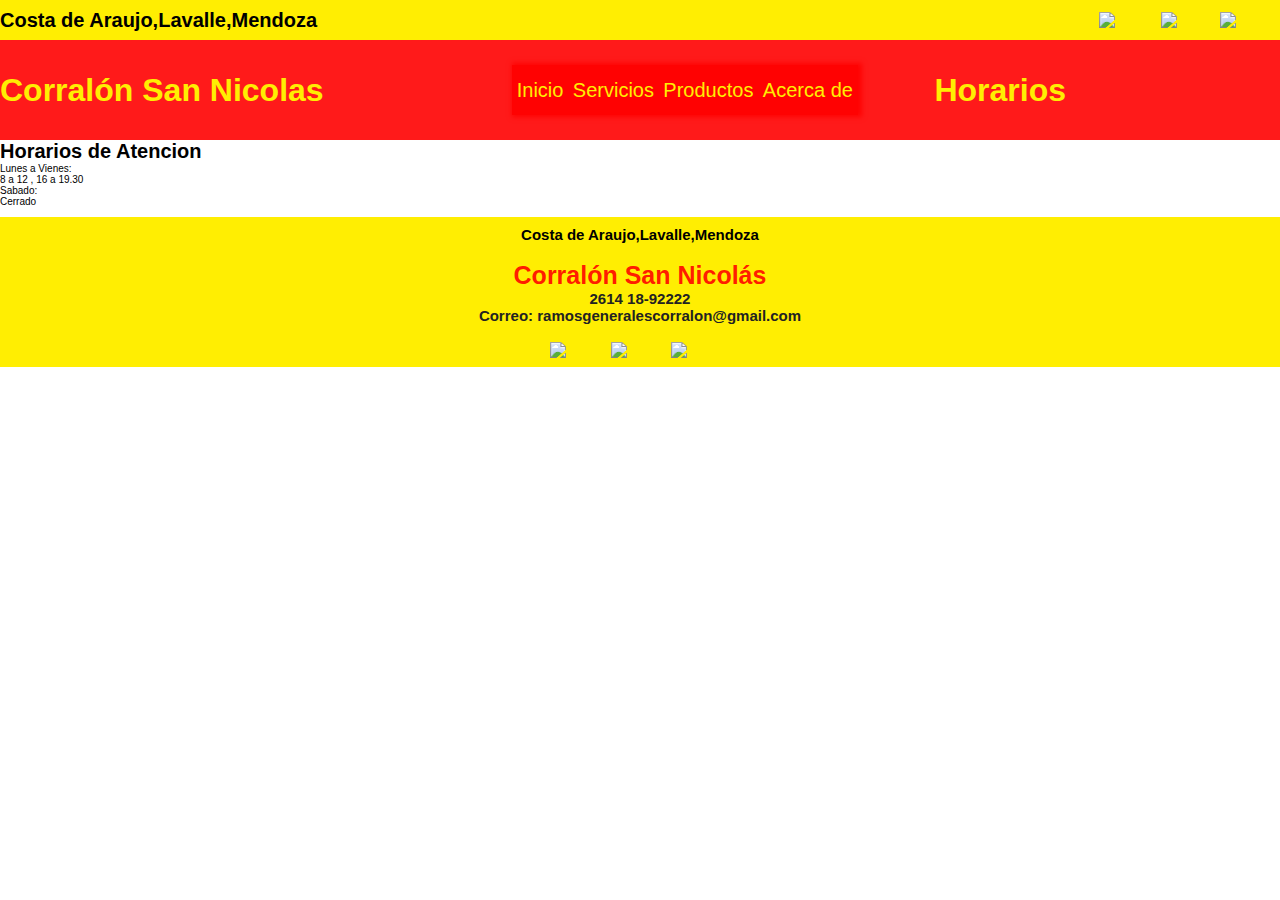
==== horarios.html @ 4902e33f "Merge branch 'main' of https://github.com/delbaluis/Proyecto_Corral-n" ====
<!DOCTYPE html>

<html lang="en">

<head>
    <meta charset="UTF-8">
    <meta http-equiv="X-UA-Compatible" content="IE=edge">
    <meta name="viewport" content="width=device-width, initial-scale=1.0">
    <title>Corralón San Nicolás</title>
    <link rel="stylesheet" href="./style/style.css">
</head>

<body>
    <header>
        <div class="ubicacion_iconos--web">
            <div>
                <a href="" class="color_ubicacion">
                    <img src="./img/location.svg" alt="">Costa de Araujo,Lavalle,Mendoza
                </a>
            </div>
            <div>
                <a href=""><img src="./img/whatsapp.svg" alt="whatsapp" class="logo logo_whatsapp"></a>
                <a href=""><img src="./img/facebook.svg" alt="facebook" class="logo logo_facebook"></a>
                <a href=""><img src="./img/instagram.svg" alt="instagram" class="logo logo_instagram"></a>
            </div>
        </div>
        <div class="titulo_menu">
            <a href="index.html"><h1 class="texto_principal">Corralón San Nicolas</h1></a>
            <div class="icono-menu">
                <img src="./img/menu.svg" id="icono-menu">
            </div>
            <div class="menu_version--web">
            <div class="cont-menu active" id="menu">
                <ul>
                    <a href="#"><li> Inicio </li></a>
                    <a href="#"><li> Servicios</li></a>
                    <a href="./productos.html"><li>Productos</li></a>
                    <a href="#"><li> Acerca de</li></a>
                </ul>
            </div>
            <p class="cotización">
                <a href="horarios.html" class="cotización texto_principal">Horarios</a>
            </p>
        </div>
    </header>
    <section class="horarios_pag">
        <h1 class="horarios_pag--titulo">Horarios de Atencion</h1>
        <div class="contenedor_horarios">
            <p>Lunes a Vienes:
                <br>8 a 12 , 16 a 19.30
            </p>
            <p>Sabado:
                <br>Cerrado
            </p>
        </div>
    </section>
    <script src="./app.js"></script>
</body>



<footer>
    <div class="footer">
        <div>
            <a href="" class="color_ubicacion footer_ubicacion">
                <img src="./img/location.svg" alt="">Costa de Araujo,Lavalle,Mendoza
            </a>
        </div>
        <div class="container__titulo_telefono-correo footer_titulo--correo">
            <h3>Corralón San Nicolás</h3>
            <a href="#" class="telefono-correo"><p class="telefono-correo">2614 18-92222</p></a>
            <a href="" class="telefono-correo"><p class="telefono-correo">Correo: ramosgeneralescorralon@gmail.com</p></a>
        </div>
        <div class="footer_redes">
            <a href=""><img src="./img/whatsapp.svg" alt="whatsapp" class="logo logo_whatsapp"></a>
            <a href=""><img src="./img/facebook.svg" alt="facebook" class="logo logo_facebook"></a>
            <a href=""><img src="./img/instagram.svg" alt="instagram" class="logo logo_instagram"></a>
        </div>
    </div>
</footer>
</html>
---- style/style.css ----
* {
    margin: 0;
    box-sizing: border-box;
    font-family: sans-serif, monospace;
    padding: 0;
    outline: none;
    border: none;
    text-decoration: none;
    transition: all .2s linear;
}

html {
    font-size: 62.5%;

}

/*                                               Menu de Navegacion */

.ubicacion_iconos--web {
    display: none;
    height: 40px;
}

div>.color_ubicacion {
    color: black;
    font-size: 20px;
    font-weight: 800;
}

.cotización {
    display: none;
}

.titulo_menu {
    display: flex;
    justify-content: space-around;
    align-items: center;
    background-color: rgba(255, 0, 0, 0.897);
    height: 80px;
}

.texto_principal {
    font-size: 32px;
    color: rgb(255, 238, 2);
    font-weight: bold;
}

.menu_hambuguesa {
    margin-top: 10px;
}

/* .menu_version--web {
    display: none;
} */
/* .menu__web{
    display: none;
} */

ul li {
    list-style-type: none;
    text-align: center;
    display: inline;
    font-size: 30px;
    padding-right: 10px;
}

a {
    color: rgb(255, 238, 2);
    text-decoration: none;
}

li a:hover {
    opacity: 0.7;
}
/* Estilos para el ícono del Menú */
.icono-menu{
    margin: 40px 50px;
    position: relative;
    z-index: 10;
}

.icono-menu img{
    vertical-align: top;
    width: 40px;
    cursor: pointer;
}

/* Estilos para el contenedor del Menú */
.cont-menu{
    background-color: rgba(255, 0, 0, 0.897);
    box-shadow: 2px 0px 5px 2px rgba(255, 0, 0, 0.897);
    width: 100%;
    height: 40vh;
    position: absolute;
    top: 0;
    left: 0;
    transition: all .5s ease;
}

/* Estilos por agregar en JavaScript */
.active{
    transform: translate(-600px);
}

/* Estilos para el listado del Menú */
.cont-menu ul{
    padding: 100px 0px 20px 0px;
    list-style: none;
}

.cont-menu ul li{
    color: rgb(255, 238, 2);
    display: block;
    font-size: 25px;
    text-decoration: none;
    padding: 10px 50px;
    cursor: pointer;
}

.cont-menu ul li:hover{
    /* background-color: rgb(228,228,228); */
    color: rgba(255, 238, 2,0.5);
}

section .portada_img {
    height: 250px;
    width: 100%;
}

.portada_img {
    width: 100%;
    height: 250px;
    background-size: cover;
    background-position: center;
    background-repeat: no-repeat;
    background-image: url("../img/WhatsApp\ Image\ 2022-08-25\ at\ 9.07.53\ PM.jpeg");
}

section>.img_familia_mobile {
    width: 100%;
    height: 100%;
}

.titulo_portada {
    display: none;
}

.section_numero2 {
    display: flex;
    flex-direction: column;
    flex-wrap: nowrap;
    align-items: center;
    padding-bottom: 15px;
}

.contenedor_sobrenosotros {
    width: 100%;
    font-size: 2rem;
    margin-bottom: 2rem;
    text-transform: uppercase;
    text-align: center;
    background-color: rgb(255, 238, 2);
    color: rgba(255, 0, 0, 0.897);


}

.section_numero2>div>h4 {
    font-size: 25px;
    color: rgba(255, 0, 0, 0.897);
    font-weight: bold;
    text-align: center;
}

.contenedor_portada_familia>.familia {
    object-fit: cover;
    width: 100%;
    height: 100%;
}

.contenedor_parrafo_sobrenosotros {


    color: #444;
    text-align: center;
    padding-top: 25px;
    font-size: 1.5rem;

}

.nuestros_servicios {

    display: flex;
    flex-direction: column;
    align-items: center;

}

.predefinido_subtitulos {
    background-color: rgb(255, 238, 2);
    font-size: 20px;
    color: rgba(255, 0, 0, 0.897);
    font-weight: bold;
    text-align: center;
}

.nuestros_servicios--titulo {
    width: 100%;
    font-size: 2rem;
    margin-bottom: 2rem;
    text-transform: uppercase;
    text-align: center;
    background-color: rgb(255, 238, 2);
    color: rgba(255, 0, 0, 0.897);
}

.nuestros_servicios--mensaje {
    text-align: center;
}

.nuestros_servicios--mensaje>h6 {
    padding-top: 25px;
    font-size: 1.5rem;

}
/*                                              Galeria productosssssssssssssssssssss */
.galeria_productos {
    max-width: 850px;
    margin: 0 auto;
    padding: 5px 5px;
}

.galeria_productos .galeria_productos--titulo {
    font-size: 2rem;
    margin-bottom: 2rem;
    text-transform: uppercase;
    text-align: center;
}

.galeria_productos .galeria_productos--product {
    display: grid;
    grid-template-columns: repeat(auto-fit, minmax(17rem, 1fr));
    gap: 1rem;
    justify-items: center;
    justify-content: center;
}

.galeria_productos .galeria_productos--product .product {
    text-align: center;
    padding: 2rem 1rem;
    background: #ffff;

}

.galeria_productos .galeria_productos--product .product:hover {
    outline: .2rem solid #222;
    outline-offset: 0;
}

.galeria_productos .galeria_productos--product .product img {
    height: 14rem;
}

.galeria_productos .galeria_productos--product .product:hover img {
    transform: scale(.9);
}

.galeria_productos .galeria_productos--product .product h6 {
    padding: .5rem auto;
    font-size: 2rem;
    color: #444
}
footer{
    padding: 10px 0;
}
.footer{
    display: flex;
    flex-direction: column;
    align-items: center;
    justify-content: space-around;
    align-content: stretch;
    height: 150px;
    background-color: rgb(255, 238, 2);
}
.footer >div > .color_ubicacion{
    font-size: 15px;
}
.footer > .container__titulo_telefono-correo{
    display: flex;
    flex-direction: column;
    align-items: center;
    flex-wrap: wrap;
}
.footer > div > h3{
    font-size: 25px;
    font-weight: 800;
    color: rgba(255, 0, 0, 0.897);
}
.footer > div > .telefono-correo{
    font-size: 15px;
    font-weight: 700;
    color: #222;
}

/*                                              MEDIAAAAAAAAAAAAAAAAAAAAAAAAAAA */
@media (min-width:745px) {
    
   
    .icono-menu{
        display: none;
    }
    .cont-menu{
        
        display: flex;
    flex-direction: row;
    align-items: center;
    width: 45%;
    height: 50px;
    position: inherit;
    flex-wrap: wrap;
    justify-content: space-around;
    }
    .cont-menu ul{
        display: contents;
    
    }
    .cont-menu ul li{
        color: rgb(255, 238, 2);
    font-size: 20px;
    text-decoration: none;
    cursor: pointer;
    padding: 0;
    }

    .ubicacion_iconos--web {
        display: flex;
        align-items: center;
        justify-content: space-between;
        color: rgb(255, 238, 2);
        background-color: rgb(255, 238, 2);
    }

    .cotización {
        display: initial;
        width: 45%;
    }

    .titulo_menu {
        display: flex;
    justify-content: space-between;
    align-items: center;
    background-color: rgba(255, 0, 0, 0.897);
    height: 100px;
    }

    /* a{
        width: 40%;
    } */

    .active {
        transform: none;
    }

    .menu_version--web{
        display: flex;
    justify-content: space-between;
    width: 60%;
    align-items: center;
    }

    section .portada_img {
        height: 700px;
        width: 100%;
    }

    section>.img_familia_mobile {
        display: none;
    }

    .portada_img {
        width: 100%;
        height: 700px;
        background-size: cover;
        background-position: center;
        background-repeat: no-repeat;
        background-image: url("../img/WhatsApp\ Image\ 2022-08-25\ at\ 9.07.53\ PM.jpeg");
    }

    .portada_img>div {
        padding-right: 200px;
        padding-top: 100px;
    }

    .titulo_portada {
        display: initial;
        font-size: 50px;
        color: white;
        font-weight: 800;

    }

    .titulo_portada>.subtitulo {
        font-size: 20px;

    }

    .section_numero2 {
        width: 100%;
        display: flex;
        flex-direction: row;
        flex-wrap: wrap;
        justify-content: space-around;
    }

    .contenedor_sobrenosotros {
        width: 100%;
        background-color: rgb(255, 238, 2);
        padding-top: 15px;

        margin-bottom: 25px;
    }

    .section_numero2>div>h4 {

        font-size: 60px;
        color: rgba(255, 0, 0, 0.897);
        font-weight: bold;
        text-align: center;

    }

    .contenedor_portada_familia {
        width: 45%;
        height: 500px;
    }

    .contenedor_portada_familia>.familia {
        object-fit: cover;
        width: 100%;
        height: 100%;
    }

    .contenedor_parrafo_sobrenosotros {

        width: 45%;
        color: #444;
        text-align: center;
        padding-top: 25px;
        font-size: 2.5rem;

    }

    .nuestros_servicios {
        display: flex;
        flex-direction: row;
        flex-wrap: wrap;
        justify-content: center;
        align-items: center;



    }

    .predefinido_subtitulos {
        background-color: rgb(255, 238, 2);
        font-size: 60px;
        color: rgba(255, 0, 0, 0.897);
        font-weight: bold;
        text-align: center;
    }

    .nuestros_servicios--titulo {
        width: 100%;
        font-size: 3.5rem;
        margin-bottom: 3rem;
        text-transform: uppercase;
        text-align: center;
        background-color: rgb(255, 238, 2);
        color: rgba(255, 0, 0, 0.897);
    }

    .nuestros_servicios--mensaje {
        width: 33.3%;
        text-align: center;
    }

    .nuestros_servicios--mensaje>h6 {
        padding-top: 25px;
        font-size: 1.5rem;

    }

    .galeria_productos {
        max-width: 1400px;
        margin: 0 auto;
        padding: 15px 10px;
    }

    .galeria_productos .galeria_productos--titulo {
        font-size: 3.5rem;
        margin-bottom: 3rem;
        text-transform: uppercase;
        text-align: center;
    }

    .galeria_productos .galeria_productos--product {
        display: grid;
        grid-template-columns: repeat(auto-fit, minmax(30rem, 1fr));
        gap: 2rem;
    }

    .galeria_productos .galeria_productos--product .product {
        text-align: center;
        padding: 3rem 2rem;
        background: #ffff;

    }

    .galeria_productos .galeria_productos--product .product:hover {
        outline: .2rem solid #222;
        outline-offset: 0;
    }

    .galeria_productos .galeria_productos--product .product img {
        height: 25rem;
    }

    .galeria_productos .galeria_productos--product .product:hover img {
        transform: scale(.9);
    }

    .galeria_productos .galeria_productos--product .product h6 {
        padding: .5rem auto;
        font-size: 2rem;
        color: #444
    }


}
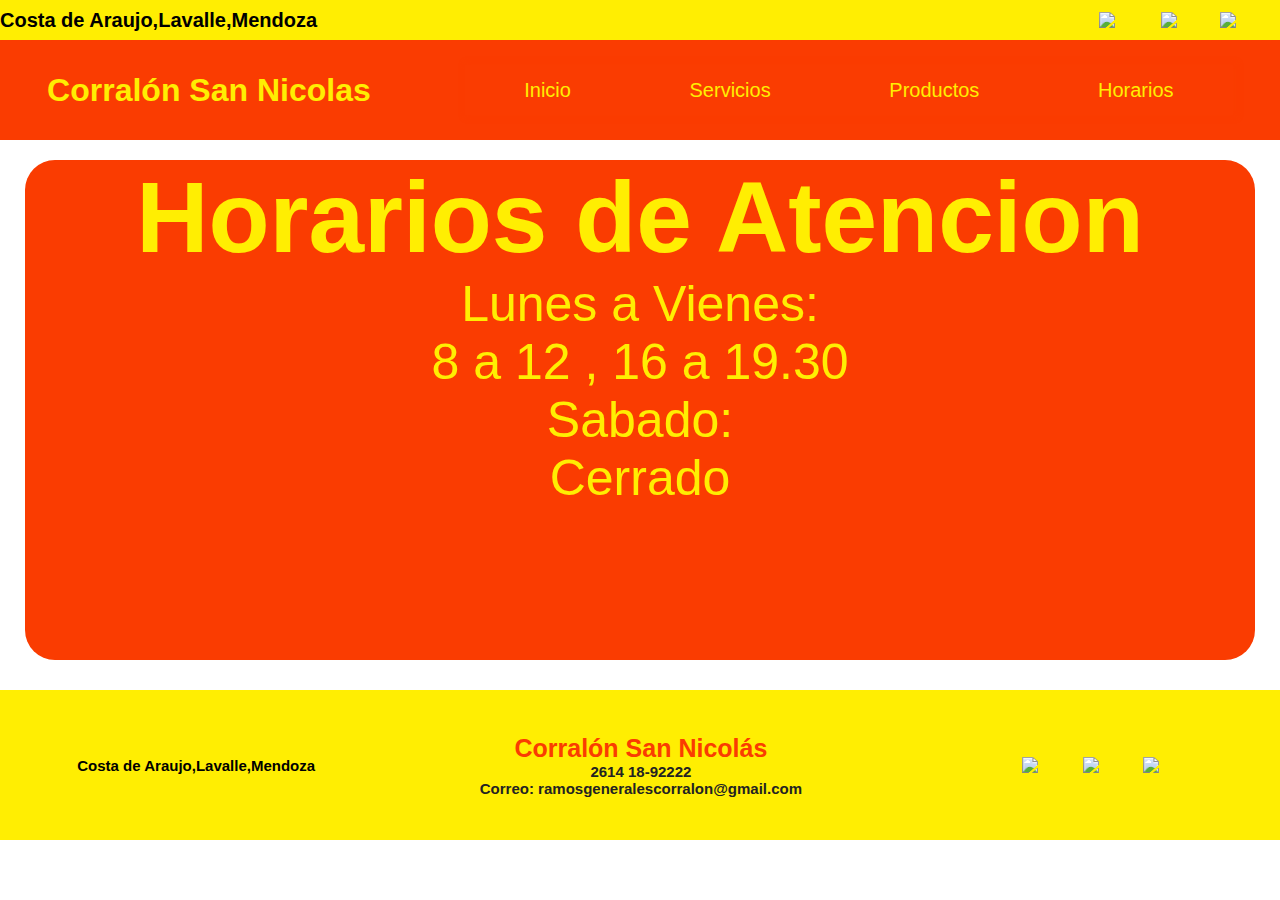
==== commit 015f0fbe: "listo para salir" ====
--- a/horarios.html
+++ b/horarios.html
@@ -19,9 +19,9 @@
                 </a>
             </div>
             <div>
-                <a href=""><img src="./img/whatsapp.svg" alt="whatsapp" class="logo logo_whatsapp"></a>
-                <a href=""><img src="./img/facebook.svg" alt="facebook" class="logo logo_facebook"></a>
-                <a href=""><img src="./img/instagram.svg" alt="instagram" class="logo logo_instagram"></a>
+                <a href="https://wa.me/54926141892222" target="_blank"><img src="./img/whatsapp.svg" alt="whatsapp" class="logo logo_whatsapp"></a>
+                <a href="./index.html"><img src="./img/facebook.svg" alt="facebook" class="logo logo_facebook"></a>
+                <a href="./index.html"><img src="./img/instagram.svg" alt="instagram" class="logo logo_instagram"></a>
             </div>
         </div>
         <div class="titulo_menu">
@@ -32,15 +32,15 @@
             <div class="menu_version--web">
             <div class="cont-menu active" id="menu">
                 <ul>
-                    <a href="#"><li> Inicio </li></a>
-                    <a href="#"><li> Servicios</li></a>
+                    <a href="./index.html"><li> Inicio </li></a>
+                    <a href="./index.html"><li> Servicios</li></a>
                     <a href="./productos.html"><li>Productos</li></a>
-                    <a href="#"><li> Acerca de</li></a>
+                    <a href="./horarios.html"><li> Horarios</li></a>
                 </ul>
             </div>
-            <p class="cotización">
+            <!-- <p class="cotización">
                 <a href="horarios.html" class="cotización texto_principal">Horarios</a>
-            </p>
+            </p> -->
         </div>
     </header>
     <section class="horarios_pag">
@@ -69,12 +69,12 @@
         <div class="container__titulo_telefono-correo footer_titulo--correo">
             <h3>Corralón San Nicolás</h3>
             <a href="#" class="telefono-correo"><p class="telefono-correo">2614 18-92222</p></a>
-            <a href="" class="telefono-correo"><p class="telefono-correo">Correo: ramosgeneralescorralon@gmail.com</p></a>
+            <a href="#" class="telefono-correo"><p class="telefono-correo">Correo: ramosgeneralescorralon@gmail.com</p></a>
         </div>
         <div class="footer_redes">
-            <a href=""><img src="./img/whatsapp.svg" alt="whatsapp" class="logo logo_whatsapp"></a>
-            <a href=""><img src="./img/facebook.svg" alt="facebook" class="logo logo_facebook"></a>
-            <a href=""><img src="./img/instagram.svg" alt="instagram" class="logo logo_instagram"></a>
+            <a href="https://wa.me/54926141892222" target="_blank"><img src="./img/whatsapp.svg" alt="whatsapp" class="logo logo_whatsapp"></a>
+            <a href="./index.html"><img src="./img/facebook.svg" alt="facebook" class="logo logo_facebook"></a>
+            <a href="./index.html"><img src="./img/instagram.svg" alt="instagram" class="logo logo_instagram"></a>
         </div>
     </div>
 </footer>
--- a/style/style.css
+++ b/style/style.css
@@ -35,7 +35,7 @@
     display: flex;
     justify-content: space-around;
     align-items: center;
-    background-color: rgba(255, 0, 0, 0.897);
+    background-color: #FA3C01;
     height: 80px;
 }
 
@@ -72,6 +72,17 @@
 li a:hover {
     opacity: 0.7;
 }
+
+.horarios_pag{
+    color: rgb(255, 238, 2);
+    background-color: #FA3C01;
+    text-align: center;
+    margin: 20px 25px 20px 25px;
+    border-radius: 20px;
+    height: 350px;
+    font-size: 25px;
+}
+
 /* Estilos para el ícono del Menú */
 .icono-menu{
     margin: 40px 50px;
@@ -87,10 +98,10 @@
 
 /* Estilos para el contenedor del Menú */
 .cont-menu{
-    background-color: rgba(255, 0, 0, 0.897);
-    box-shadow: 2px 0px 5px 2px rgba(255, 0, 0, 0.897);
-    width: 100%;
-    height: 40vh;
+    background-color: #FA3C01;
+    box-shadow: 2px 0px 5px 2px #FA3C01;
+    width: 100%;
+    height: 100vh;
     position: absolute;
     top: 0;
     left: 0;
@@ -160,14 +171,14 @@
     text-transform: uppercase;
     text-align: center;
     background-color: rgb(255, 238, 2);
-    color: rgba(255, 0, 0, 0.897);
+    color: #FA3C01;
 
 
 }
 
 .section_numero2>div>h4 {
     font-size: 25px;
-    color: rgba(255, 0, 0, 0.897);
+    color: #FA3C01;
     font-weight: bold;
     text-align: center;
 }
@@ -199,7 +210,7 @@
 .predefinido_subtitulos {
     background-color: rgb(255, 238, 2);
     font-size: 20px;
-    color: rgba(255, 0, 0, 0.897);
+    color: #FA3C01;
     font-weight: bold;
     text-align: center;
 }
@@ -211,7 +222,7 @@
     text-transform: uppercase;
     text-align: center;
     background-color: rgb(255, 238, 2);
-    color: rgba(255, 0, 0, 0.897);
+    color: #FA3C01;
 }
 
 .nuestros_servicios--mensaje {
@@ -270,6 +281,7 @@
     font-size: 2rem;
     color: #444
 }
+                        /* // footerrrrrrrrrrrrrrrrrrrrrrrrr // */
 footer{
     padding: 10px 0;
 }
@@ -294,12 +306,28 @@
 .footer > div > h3{
     font-size: 25px;
     font-weight: 800;
-    color: rgba(255, 0, 0, 0.897);
+    color: #FA3C01;
 }
 .footer > div > .telefono-correo{
     font-size: 15px;
     font-weight: 700;
     color: #222;
+}
+
+.footer > div > a.footer_ubicacion{
+    width: 30%;
+    padding-left: 20px;
+}
+
+.footer > .footer_titulo--correo{
+    width: auto;
+
+}
+
+.footer > .footer_redes{
+    width: 30%;
+    text-align: end;
+    padding-right: 20px;
 }
 
 /*                                              MEDIAAAAAAAAAAAAAAAAAAAAAAAAAAA */
@@ -314,7 +342,7 @@
         display: flex;
     flex-direction: row;
     align-items: center;
-    width: 45%;
+    /* width: 45%; */
     height: 50px;
     position: inherit;
     flex-wrap: wrap;
@@ -339,23 +367,27 @@
         color: rgb(255, 238, 2);
         background-color: rgb(255, 238, 2);
     }
-
+    .horarios_pag{
+        background-color: #FA3C01;
+        text-align: center;
+        margin: 20px 25px 20px 25px;
+        border-radius: 30px;
+        height: 500px;
+        font-size: 50px;
+    }
+    
     .cotización {
         display: initial;
-        width: 45%;
+    
     }
 
     .titulo_menu {
         display: flex;
-    justify-content: space-between;
-    align-items: center;
-    background-color: rgba(255, 0, 0, 0.897);
+    /* justify-content: space-between; */
+    align-items: center;
+    background-color: #FA3C01;
     height: 100px;
     }
-
-    /* a{
-        width: 40%;
-    } */
 
     .active {
         transform: none;
@@ -423,7 +455,7 @@
     .section_numero2>div>h4 {
 
         font-size: 60px;
-        color: rgba(255, 0, 0, 0.897);
+        color: #FA3C01;
         font-weight: bold;
         text-align: center;
 
@@ -464,7 +496,7 @@
     .predefinido_subtitulos {
         background-color: rgb(255, 238, 2);
         font-size: 60px;
-        color: rgba(255, 0, 0, 0.897);
+        color: #FA3C01;
         font-weight: bold;
         text-align: center;
     }
@@ -476,7 +508,7 @@
         text-transform: uppercase;
         text-align: center;
         background-color: rgb(255, 238, 2);
-        color: rgba(255, 0, 0, 0.897);
+        color: #FA3C01;
     }
 
     .nuestros_servicios--mensaje {
@@ -535,5 +567,31 @@
         color: #444
     }
 
+    .footer{
+        display: flex;
+        flex-direction:row;
+        align-items: center;
+        justify-content: space-around;
+        align-content: stretch;
+        height: 150px;
+        background-color: rgb(255, 238, 2);
+    }
+
+    .footer > div > a.footer_ubicacion{
+     
+        width: 30%;
+        padding-left: 20px;
+    }
+
+    .footer > .footer_titulo--correo{
+        width: 33%;
+
+    }
+
+    .footer > .footer_redes{
+        width: 20%;
+        text-align: end;
+        padding-right: 20px;
+    }
 
 }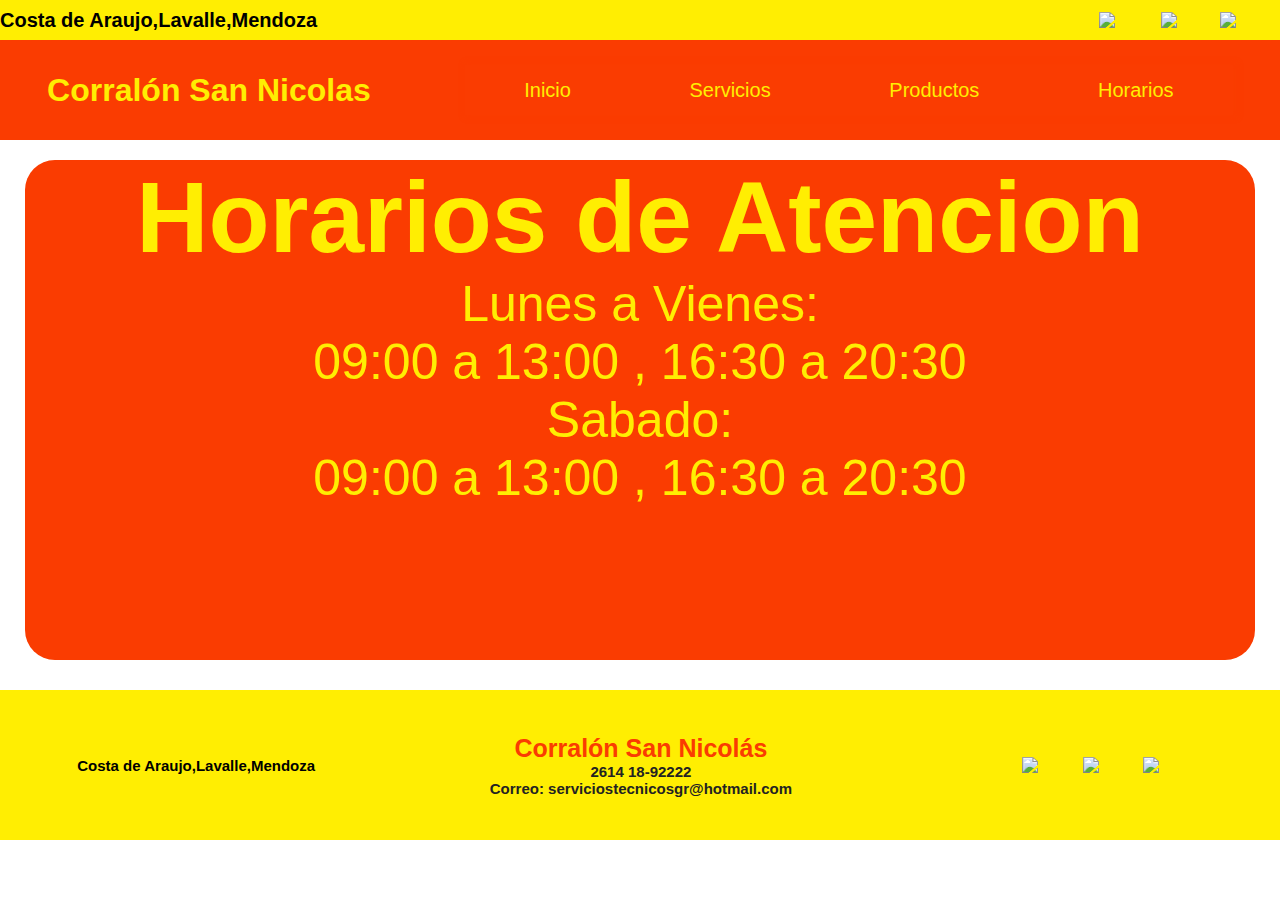
==== commit 93b40a64: "te lleva a la ubicacion" ====
--- a/horarios.html
+++ b/horarios.html
@@ -14,12 +14,12 @@
     <header>
         <div class="ubicacion_iconos--web">
             <div>
-                <a href="" class="color_ubicacion">
+                <a href="https://goo.gl/maps/pvmsXkqRaov8xcRj6" class="color_ubicacion">
                     <img src="./img/location.svg" alt="">Costa de Araujo,Lavalle,Mendoza
                 </a>
             </div>
             <div>
-                <a href="https://wa.me/54926141892222" target="_blank"><img src="./img/whatsapp.svg" alt="whatsapp" class="logo logo_whatsapp"></a>
+                <a href="https://wa.me/5492614189222" target="_blank"><img src="./img/whatsapp.svg" alt="whatsapp" class="logo logo_whatsapp"></a>
                 <a href="./index.html"><img src="./img/facebook.svg" alt="facebook" class="logo logo_facebook"></a>
                 <a href="./index.html"><img src="./img/instagram.svg" alt="instagram" class="logo logo_instagram"></a>
             </div>
@@ -47,10 +47,10 @@
         <h1 class="horarios_pag--titulo">Horarios de Atencion</h1>
         <div class="contenedor_horarios">
             <p>Lunes a Vienes:
-                <br>8 a 12 , 16 a 19.30
+                <br>09:00 a 13:00 , 16:30 a 20:30
             </p>
             <p>Sabado:
-                <br>Cerrado
+                <br>09:00 a 13:00 , 16:30 a 20:30
             </p>
         </div>
     </section>
@@ -62,17 +62,17 @@
 <footer>
     <div class="footer">
         <div>
-            <a href="" class="color_ubicacion footer_ubicacion">
+            <a href="https://goo.gl/maps/pvmsXkqRaov8xcRj6" class="color_ubicacion footer_ubicacion">
                 <img src="./img/location.svg" alt="">Costa de Araujo,Lavalle,Mendoza
             </a>
         </div>
         <div class="container__titulo_telefono-correo footer_titulo--correo">
             <h3>Corralón San Nicolás</h3>
             <a href="#" class="telefono-correo"><p class="telefono-correo">2614 18-92222</p></a>
-            <a href="#" class="telefono-correo"><p class="telefono-correo">Correo: ramosgeneralescorralon@gmail.com</p></a>
+            <a href="#" class="telefono-correo"><p class="telefono-correo">Correo: serviciostecnicosgr@hotmail.com</p></a>
         </div>
         <div class="footer_redes">
-            <a href="https://wa.me/54926141892222" target="_blank"><img src="./img/whatsapp.svg" alt="whatsapp" class="logo logo_whatsapp"></a>
+            <a href="https://wa.me/5492614189222" target="_blank"><img src="./img/whatsapp.svg" alt="whatsapp" class="logo logo_whatsapp"></a>
             <a href="./index.html"><img src="./img/facebook.svg" alt="facebook" class="logo logo_facebook"></a>
             <a href="./index.html"><img src="./img/instagram.svg" alt="instagram" class="logo logo_instagram"></a>
         </div>
--- a/style/style.css
+++ b/style/style.css
@@ -594,4 +594,11 @@
         padding-right: 20px;
     }
 
+}
+.developers {
+    display: flex;
+    align-content: stretch;
+    background-color: #FA3C01;
+    font-size: 15px;
+    padding-left: 15px;;
 }